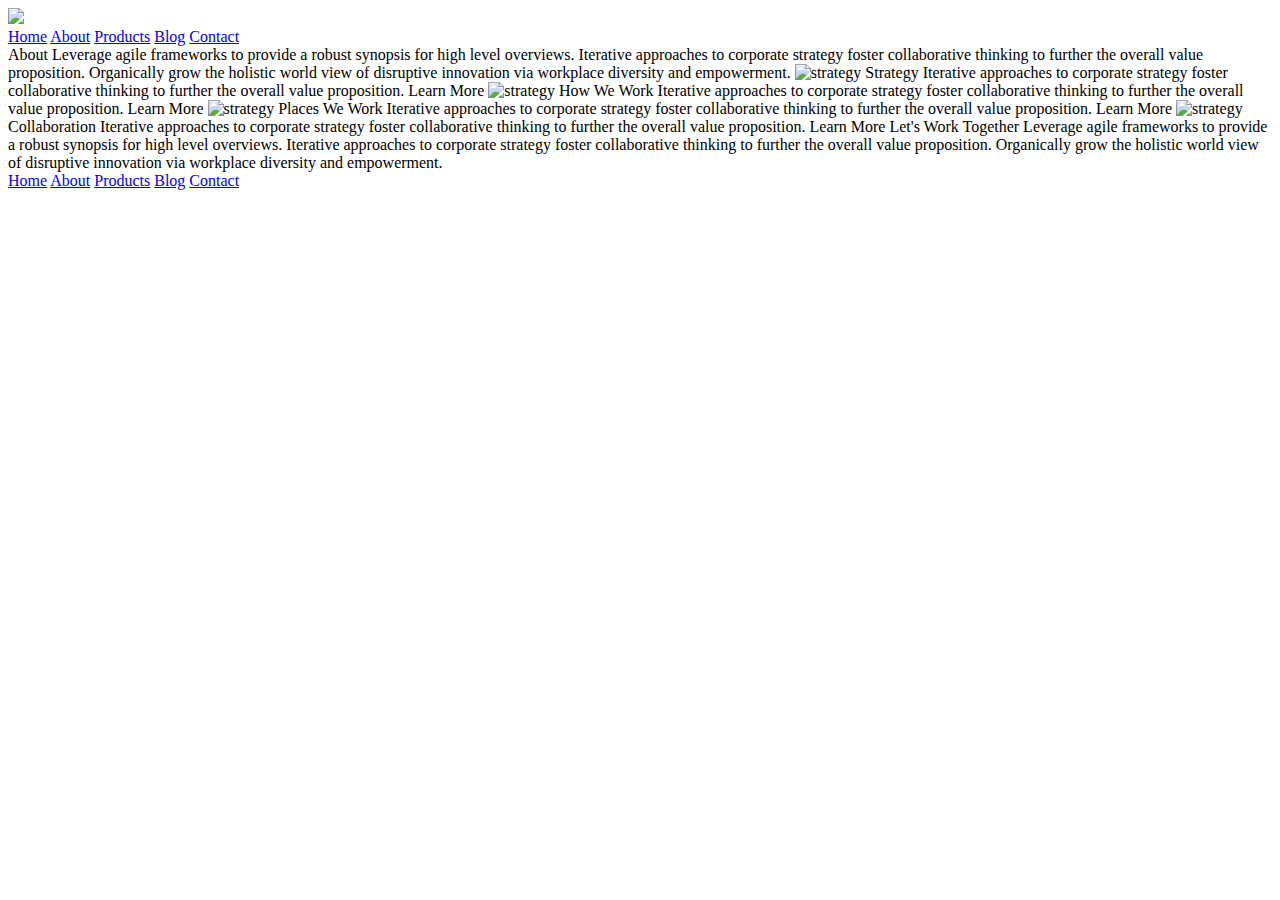
==== about.html @ fe4867ea "Added nav-bar and some CSS stylings" ====
<!doctype html>

<html lang="en">
<head>
  <meta charset="utf-8">

  <title>Sprint Challenge - About</title>

  <link href="https://fonts.googleapis.com/css?family=Roboto|Rubik" rel="stylesheet">
  <link rel="stylesheet" href="css/index.css">
  <LINK rel="index" href="index.html">

</head>

<body>
    <header>
        <div class="headerContainer">
        <div class="logo">
            <img src="img/lambda-black.png">
        </div>
        <div class="navBar">
            <nav>
                <a href="index.html">Home</a>
                <a href="about.html">About</a>
                <a href="#">Products</a>
                <a href="#">Blog</a>
                <a href="#">Contact</a>
            </nav>
        </div>
        </div>
    </header>
    <div class="container about-page">
     
    About

    Leverage agile frameworks to provide a robust synopsis for high level overviews. Iterative approaches to corporate strategy foster collaborative thinking to further the overall value proposition. Organically grow the holistic world view of disruptive innovation via workplace diversity and empowerment.


    <img src="img/about-plan.png" alt="strategy">
    
    Strategy
    
    Iterative approaches to corporate strategy foster collaborative thinking to further the overall value proposition.

    Learn More



    <img src="img/about-working.png" alt="strategy">
    
    How We Work
    
    Iterative approaches to corporate strategy foster collaborative thinking to further the overall value proposition.

    Learn More



    <img src="img/about-office.png" alt="strategy">
    
    Places We Work

    Iterative approaches to corporate strategy foster collaborative thinking to further the overall value proposition.

    Learn More

    <img src="img/about-meeting.png" alt="strategy">
    
    Collaboration
    
    Iterative approaches to corporate strategy foster collaborative thinking to further the overall value proposition.

    Learn More

    Let's Work Together

    Leverage agile frameworks to provide a robust synopsis for high level overviews. Iterative approaches to corporate strategy foster collaborative thinking to further the overall value proposition. Organically grow the holistic world view of disruptive innovation via workplace diversity and empowerment.
        
      <footer>
        <nav>
          <a href="index.html">Home</a>
          <a href="#">About</a>
          <a href="#">Products</a>
          <a href="#">Blog</a>
          <a href="#">Contact</a>
        </nav>
      </footer>
    </div><!-- container -->        
</body>
</html>
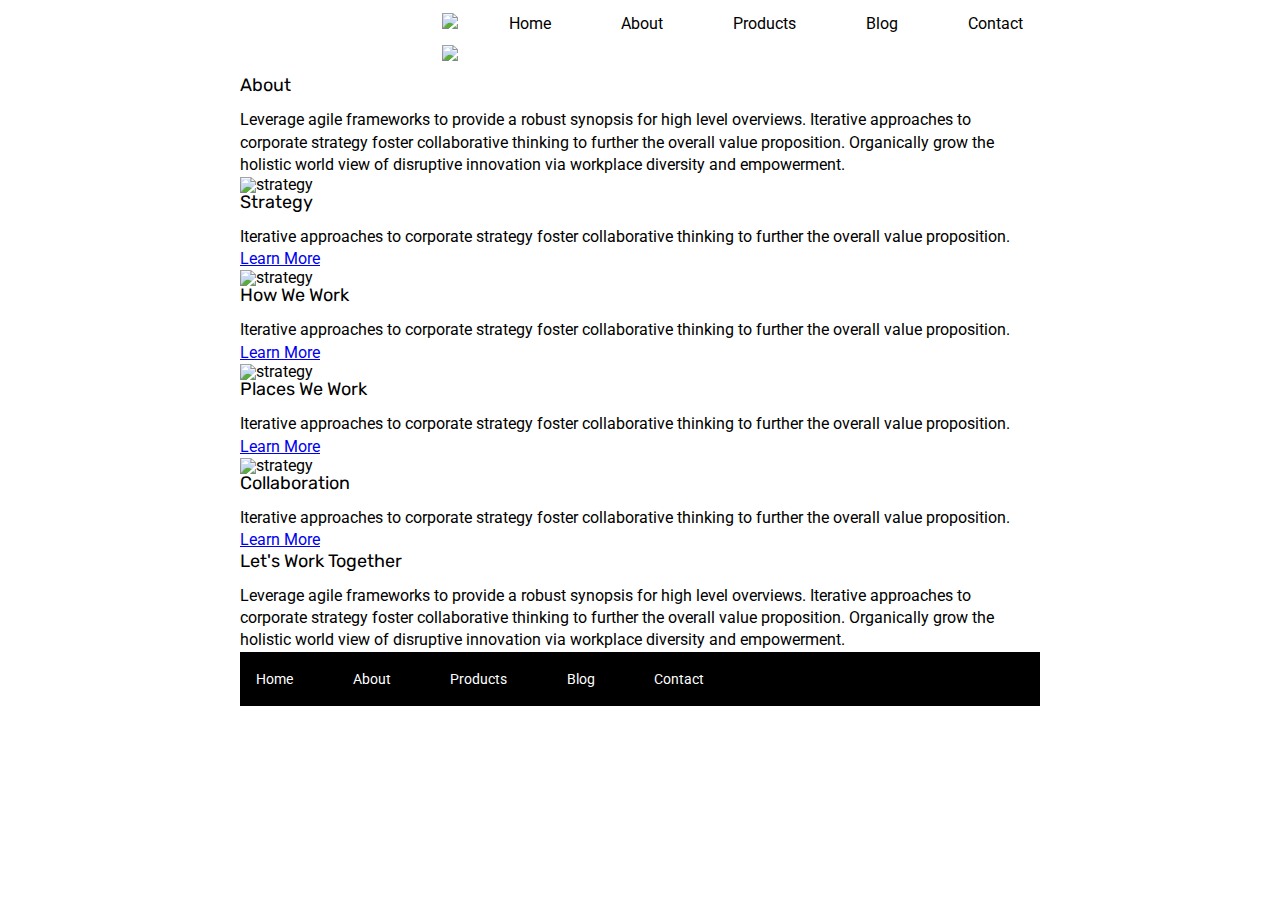
==== commit 868d76c7: "About page semantics" ====
--- a/about.html
+++ b/about.html
@@ -7,75 +7,72 @@
   <title>Sprint Challenge - About</title>
 
   <link href="https://fonts.googleapis.com/css?family=Roboto|Rubik" rel="stylesheet">
-  <link rel="stylesheet" href="css/index.css">
+  <link rel="stylesheet" href="index.css">
   <LINK rel="index" href="index.html">
 
 </head>
 
 <body>
-    <header>
-        <div class="headerContainer">
+  <header>
+    <div class="headerContainer">
         <div class="logo">
             <img src="img/lambda-black.png">
         </div>
-        <div class="navBar">
-            <nav>
-                <a href="index.html">Home</a>
-                <a href="about.html">About</a>
-                <a href="#">Products</a>
-                <a href="#">Blog</a>
-                <a href="#">Contact</a>
-            </nav>
+        <nav class ="navBar"> 
+            <a href="index.html">Home</a>
+            <a href="about.html">About</a>
+            <a href="#">Products</a>
+            <a href="#">Blog</a>  
+             <a href="#">Contact</a>
+        </nav>
+    </div>
+</header>
+<section class="aboutHeaderImage">
+  <img src="img/jumbo-about.png">
+</section>
+    <div class="container about-page">
+     <section class="aboutText">
+        <h2>About</h2>
+        <p>Leverage agile frameworks to provide a robust synopsis for high level overviews. Iterative approaches to corporate strategy foster collaborative thinking to further the overall value proposition. Organically grow the holistic world view of disruptive innovation via workplace diversity and empowerment.</p>
+     </section>
+     <section class="mid">
+      <div class="strategy">
+        <div>
+        <img src="img/about-plan.png" alt="strategy">
+          <h2>Strategy</h2>
+          <p>Iterative approaches to corporate strategy foster collaborative thinking to further the overall value proposition.</p>
+          <p><a href="#" class="learn-more">Learn More</a></p>
+          </div>
+      </div>
+      <div class="strategy">
+        <div>
+        <img src="img/about-working.png" alt="strategy">
+        <h2>How We Work</h2>
+        <p>Iterative approaches to corporate strategy foster collaborative thinking to further the overall value proposition.</p>
+        <p><a href="#" class="learn-more">Learn More</a></p>
         </div>
+      </div>
+      <div class="strategy">
+        <div>
+        <img src="img/about-office.png" alt="strategy">
+          <h2>Places We Work</h2>
+          <p>Iterative approaches to corporate strategy foster collaborative thinking to further the overall value proposition.</p>
+          <p><a href="#" class="learn-more">Learn More</a></p>
+          </div>
+      </div>
+      <div class="strategy">
+        <div>
+      <img src="img/about-meeting.png" alt="strategy">
+        <h2>Collaboration</h2>
+        <p>Iterative approaches to corporate strategy foster collaborative thinking to further the overall value proposition.</p>
+        <p><a href="#" class="learn-more">Learn More</a></p>
         </div>
-    </header>
-    <div class="container about-page">
-     
-    About
-
-    Leverage agile frameworks to provide a robust synopsis for high level overviews. Iterative approaches to corporate strategy foster collaborative thinking to further the overall value proposition. Organically grow the holistic world view of disruptive innovation via workplace diversity and empowerment.
-
-
-    <img src="img/about-plan.png" alt="strategy">
-    
-    Strategy
-    
-    Iterative approaches to corporate strategy foster collaborative thinking to further the overall value proposition.
-
-    Learn More
-
-
-
-    <img src="img/about-working.png" alt="strategy">
-    
-    How We Work
-    
-    Iterative approaches to corporate strategy foster collaborative thinking to further the overall value proposition.
-
-    Learn More
-
-
-
-    <img src="img/about-office.png" alt="strategy">
-    
-    Places We Work
-
-    Iterative approaches to corporate strategy foster collaborative thinking to further the overall value proposition.
-
-    Learn More
-
-    <img src="img/about-meeting.png" alt="strategy">
-    
-    Collaboration
-    
-    Iterative approaches to corporate strategy foster collaborative thinking to further the overall value proposition.
-
-    Learn More
-
-    Let's Work Together
-
-    Leverage agile frameworks to provide a robust synopsis for high level overviews. Iterative approaches to corporate strategy foster collaborative thinking to further the overall value proposition. Organically grow the holistic world view of disruptive innovation via workplace diversity and empowerment.
-        
+    </div>
+    </section>
+    <section>
+      <h3>Let's Work Together</h3>
+      <p>Leverage agile frameworks to provide a robust synopsis for high level overviews. Iterative approaches to corporate strategy foster collaborative thinking to further the overall value proposition. Organically grow the holistic world view of disruptive innovation via workplace diversity and empowerment.</p>
+    </section>   
       <footer>
         <nav>
           <a href="index.html">Home</a>
--- a/index.css
+++ b/index.css
@@ -0,0 +1,210 @@
+/* http://meyerweb.com/eric/tools/css/reset/ 
+   v2.0 | 20110126
+   License: none (public domain)
+*/
+
+html, body, div, span, applet, object, iframe,
+h1, h2, h3, h4, h5, h6, p, blockquote, pre,
+a, abbr, acronym, address, big, cite, code,
+del, dfn, em, img, ins, kbd, q, s, samp,
+small, strike, strong, sub, sup, tt, var,
+b, u, i, center,
+dl, dt, dd, ol, ul, li,
+fieldset, form, label, legend,
+table, caption, tbody, tfoot, thead, tr, th, td,
+article, aside, canvas, details, embed, 
+figure, figcaption, footer, header, hgroup, 
+menu, nav, output, ruby, section, summary,
+time, mark, audio, video {
+	margin: 0;
+	padding: 0;
+	border: 0;
+	font-size: 100%;
+	font: inherit;
+	vertical-align: baseline;
+}
+/* HTML5 display-role reset for older browsers */
+article, aside, details, figcaption, figure, 
+footer, header, hgroup, menu, nav, section {
+	display: block;
+}
+body {
+	line-height: 1;
+}
+ol, ul {
+	list-style: none;
+}
+blockquote, q {
+	quotes: none;
+}
+blockquote:before, blockquote:after,
+q:before, q:after {
+	content: '';
+	content: none;
+}
+table {
+	border-collapse: collapse;
+	border-spacing: 0;
+}
+
+* {
+    box-sizing: border-box;
+}
+
+html, body {
+    height: 100%;
+    font-family: 'Roboto', sans-serif;
+}
+
+h1, h2, h3, h4, h5 {
+    font-size: 18px;
+    margin-bottom: 15px;
+    font-family: 'Rubik', sans-serif;
+}
+
+p {
+    line-height: 1.4;
+}
+
+
+.headerContainer  {
+    display: flex;
+    flex-wrap: nowrap;
+    width: 800px;
+    align-items: flex-end;
+    margin-left: 34.5%;
+    margin-top: 1%;
+}
+.headerImage , .aboutHeaderImage {
+margin: 1% auto 1% 34.5%;
+}
+.navBar {
+    display: flex;
+    margin-left: 2%;
+}
+.navBar a {
+    margin: 0 15%;
+    text-decoration: none;
+    color: black
+}
+
+.container {
+    width: 800px;
+    margin: 0 auto;
+}
+
+.top-content {
+    display: flex;
+    flex-wrap: wrap;
+    justify-content: space-evenly;
+    margin-bottom: 20px;
+    border-bottom: 1px dashed black;
+}
+
+.top-content .text-container {
+    width: 48%;
+    padding: 0 1%;
+    padding-bottom: 20px;  
+}
+
+.middle-content {
+    margin-bottom: 20px;
+    border-bottom: 1px dashed black;
+}
+
+.middle-content h2 {
+    padding: 0 2%;
+    margin-bottom: 0;
+}
+
+.middle-content .boxes {
+    display: flex;
+    flex-wrap: wrap;
+    justify-content: space-evenly;
+}
+
+.middle-content .boxes .box {
+    width: 12.5%;
+    height: 100px;
+    margin: 20px 2.5%;
+    color: white;
+    display: flex;
+    align-items: center;
+    justify-content: center;
+}
+#box1 {
+    background-color: teal;
+}
+#box2 {
+    background-color: gold;
+}
+#box3 {
+    background-color: cadetblue;
+}
+#box4 {
+    background-color: coral;
+}
+#box5 {
+    background-color: crimson;
+}
+#box6 {
+    background-color: forestgreen;
+}
+#box7 {
+    background-color: darkorchid;
+}
+#box8 {
+    background-color: hotpink;
+}
+#box9 {
+    background-color: indigo;
+}
+#box10 {
+    background-color: dodgerblue;
+}
+.bottom-content {
+    display: flex;
+    margin: 0 2% 20px;
+    justify-content: space-around;
+}
+
+.bottom-content .text-container {
+    padding-right: 4%;
+}
+
+.bottom-content .text-container:last-child {
+    padding-right: 0;
+}
+
+footer {
+    width: 100%;
+    background: black;
+}
+
+footer nav {
+    width: 60%;
+    display: flex;
+    justify-content: space-between;
+    align-items: center;
+    padding: 20px 2%;
+    font-size: 14px;
+}
+
+footer nav a {
+    color: white;
+    text-decoration: none;
+}
+.mid {
+    display: flex;
+    flex-flow: wrap;
+    width: 800px;
+}
+.mid .strategy {
+    display: flex;
+    flex-wrap: wrap;
+    justify-content: space-between;
+}
+.strategy div {
+    display: flex;
+    flex-direction: column;
+}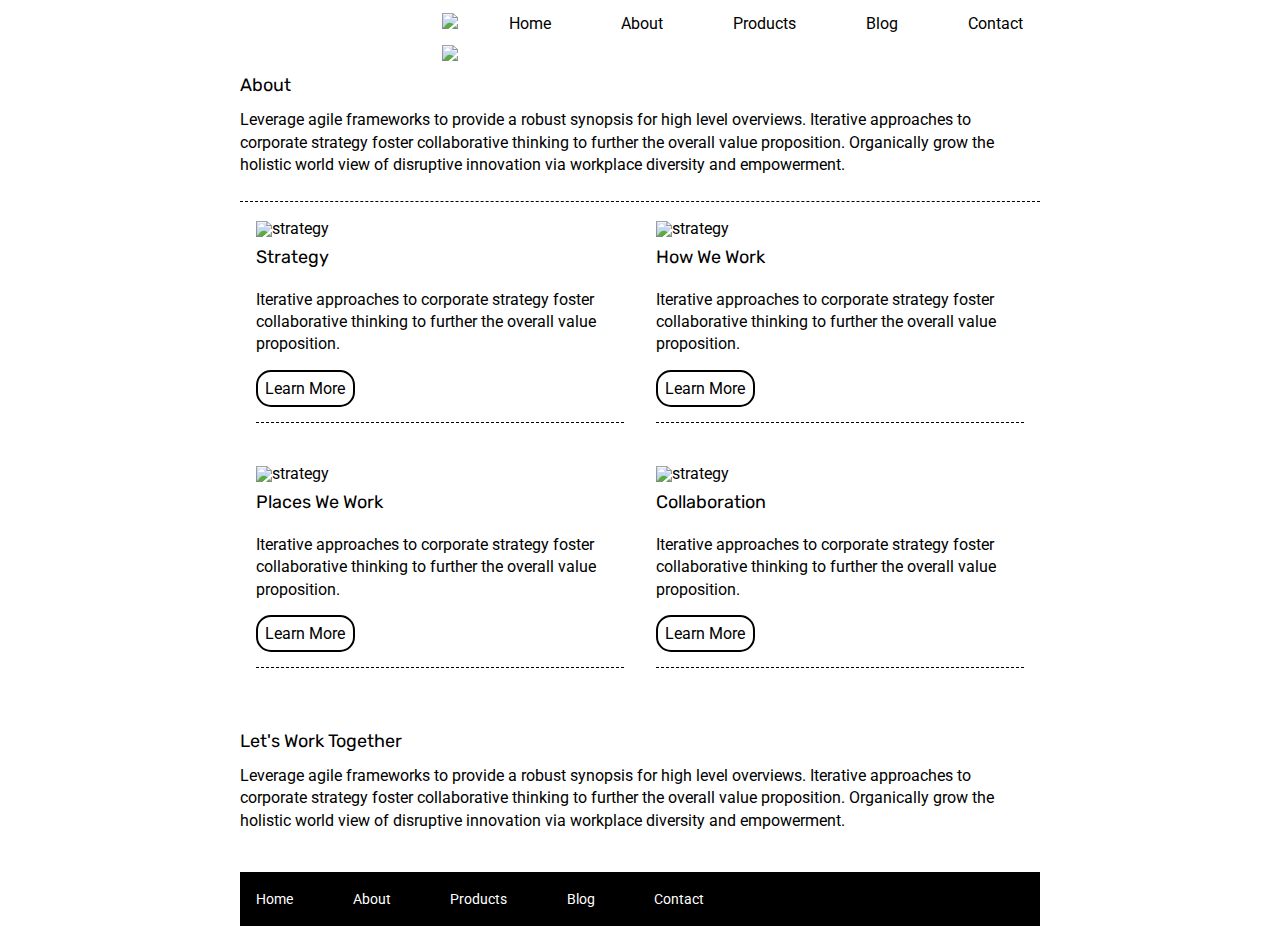
==== commit c45bcc1f: "Finalized styling on about.html" ====
--- a/about.html
+++ b/about.html
@@ -69,7 +69,7 @@
         </div>
     </div>
     </section>
-    <section>
+    <section class="work-together">
       <h3>Let's Work Together</h3>
       <p>Leverage agile frameworks to provide a robust synopsis for high level overviews. Iterative approaches to corporate strategy foster collaborative thinking to further the overall value proposition. Organically grow the holistic world view of disruptive innovation via workplace diversity and empowerment.</p>
     </section>   
--- a/index.css
+++ b/index.css
@@ -203,8 +203,34 @@
     display: flex;
     flex-wrap: wrap;
     justify-content: space-between;
+    width: 50%;
+    padding: 2%;
+}
+.aboutText {
+    padding-bottom: 3%;
+    border-bottom: 1px dashed black;
 }
 .strategy div {
     display: flex;
     flex-direction: column;
+    margin: 1% auto 2% auto;
+    padding-bottom: 2%;
+    border-bottom: 1px dashed black;
+}
+.strategy h2 {
+    margin-top: 3%;
+}
+.strategy p {
+    margin: 2% 0 1% 0;
+    padding-bottom: 3%;
+}
+.learn-more {
+    text-decoration: none;
+    border: 2px solid black;
+    color: black;
+    border-radius: 15px;
+    padding: 2%;
+}
+.work-together {
+    margin: 5% auto;
 }